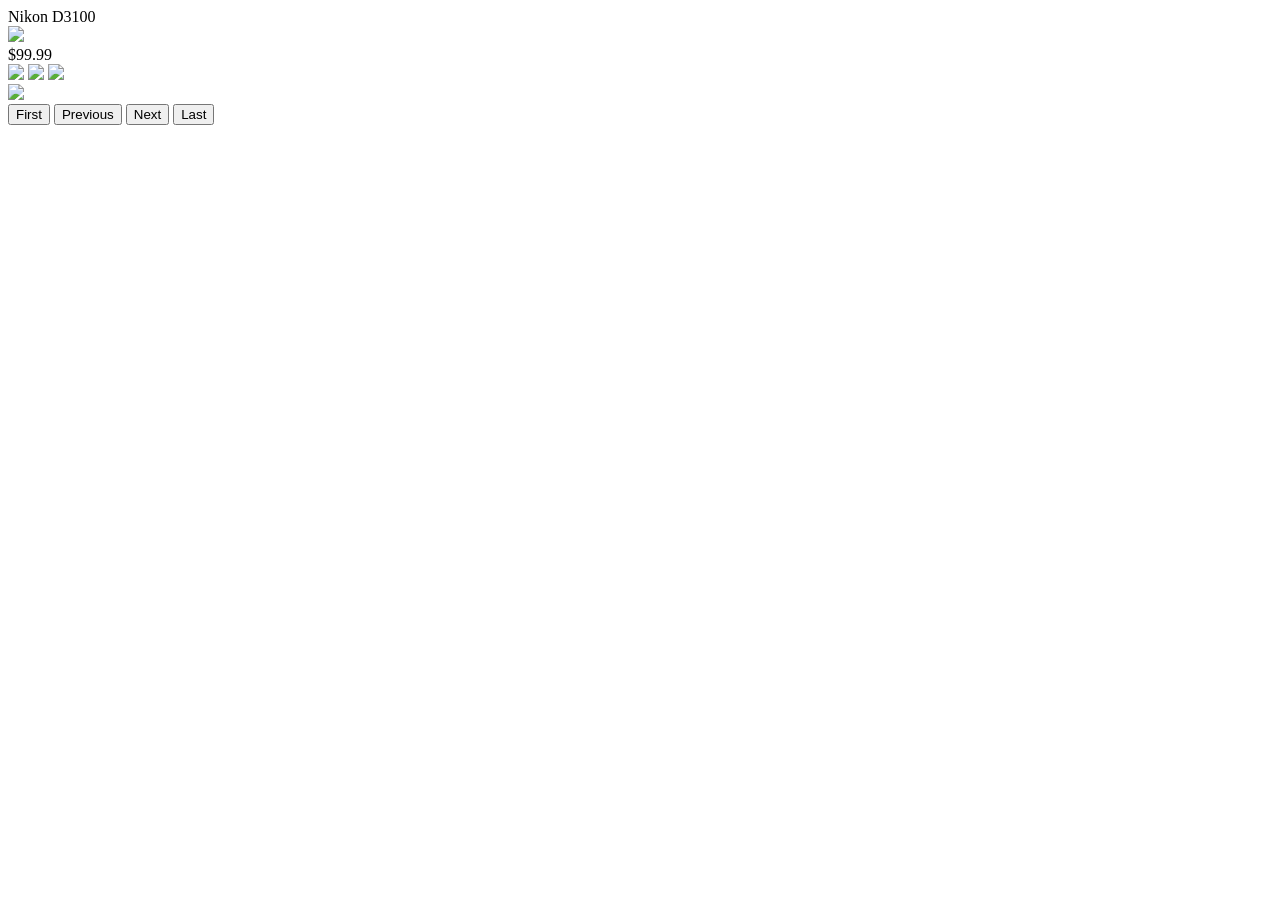
==== HangHoa.html @ be5527b5 "Add files via upload" ====
﻿<!DOCTYPE html>
<html lang="vi">
<head>
    <meta charset="UTF-8">
    <title>Danh sách sản phẩm</title>
    <link rel="stylesheet" href="style.css">
</head>
<body>
    <div class="list">

        <div class="hh-box">
            <div class="hh-box-name">Nikon D3100</div>
            <img class="hh-box-image" src="images/product.png" />
            <div class="hh-box-price">$99.99</div>
            <div class="hh-box-actions">
                <a href="?mahh=1001"><img src="images/Favourites.png" /></a>
                <a href="?mahh=1001"><img src="images/Letter.png" /></a>
                <a href="?mahh=1001"><img src="images/Basket.png" /></a>
            </div>
            <img src="images/new-icon.png" class="hh-box-icon" width="60" />
        </div>

    </div>

    <div class="pager">
        <button>First</button>
        <button>Previous</button>
        <button>Next</button>
        <button>Last</button>
    </div>
</body>
</html>
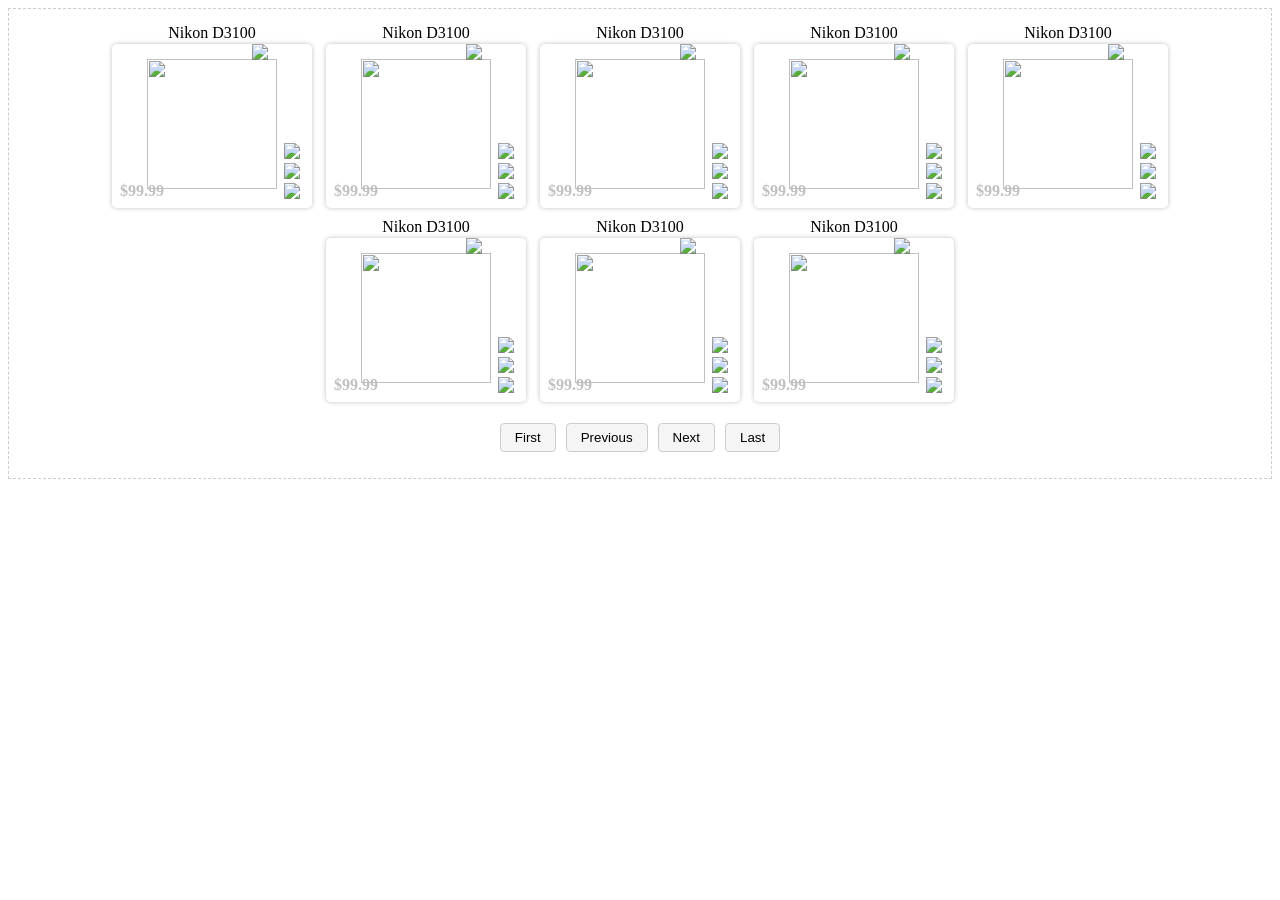
==== commit 24de0e09: "Update HangHoa.html" ====
--- a/HangHoa.html
+++ b/HangHoa.html
@@ -1,32 +1,118 @@
-﻿<!DOCTYPE html>
+<!DOCTYPE html>
 <html lang="vi">
 <head>
-    <meta charset="UTF-8">
-    <title>Danh sách sản phẩm</title>
-    <link rel="stylesheet" href="style.css">
+  <meta charset="UTF-8">
+  <meta name="viewport" content="width=device-width, initial-scale=1">
+  <title>Hàng hóa</title>
+  <link rel="stylesheet" href="HangHoa.css">
 </head>
 <body>
-    <div class="list">
 
-        <div class="hh-box">
-            <div class="hh-box-name">Nikon D3100</div>
-            <img class="hh-box-image" src="images/product.png" />
-            <div class="hh-box-price">$99.99</div>
-            <div class="hh-box-actions">
-                <a href="?mahh=1001"><img src="images/Favourites.png" /></a>
-                <a href="?mahh=1001"><img src="images/Letter.png" /></a>
-                <a href="?mahh=1001"><img src="images/Basket.png" /></a>
-            </div>
-            <img src="images/new-icon.png" class="hh-box-icon" width="60" />
-        </div>
+  <div class="list">
 
+    <div class="hh-box">
+      <div class="hh-box-name">Nikon D3100</div>
+      <img class="hh-box-image" src="images/product.png" />
+      <div class="hh-box-price">$99.99</div>
+      <div class="hh-box-actions">
+        <a href="?mahh=1001"><img src="images/Favourites.png" /></a>
+        <a href="?mahh=1001"><img src="images/Letter.png" /></a>
+        <a href="?mahh=1001"><img src="images/Basket.png" /></a>
+      </div>
+      <img src="images/new-icon.png" class="hh-box-icon" width="60" />
+    </div>
+
+    <div class="hh-box">
+      <div class="hh-box-name">Nikon D3100</div>
+      <img class="hh-box-image" src="images/product.png" />
+      <div class="hh-box-price">$99.99</div>
+      <div class="hh-box-actions">
+        <a href="?mahh=1002"><img src="images/Favourites.png" /></a>
+        <a href="?mahh=1002"><img src="images/Letter.png" /></a>
+        <a href="?mahh=1002"><img src="images/Basket.png" /></a>
+      </div>
+      <img src="images/new-icon.png" class="hh-box-icon" width="60" />
+    </div>
+
+    <div class="hh-box">
+      <div class="hh-box-name">Nikon D3100</div>
+      <img class="hh-box-image" src="images/product.png" />
+      <div class="hh-box-price">$99.99</div>
+      <div class="hh-box-actions">
+        <a href="?mahh=1003"><img src="images/Favourites.png" /></a>
+        <a href="?mahh=1003"><img src="images/Letter.png" /></a>
+        <a href="?mahh=1003"><img src="images/Basket.png" /></a>
+      </div>
+      <img src="images/new-icon.png" class="hh-box-icon" width="60" />
+    </div>
+
+    <div class="hh-box">
+      <div class="hh-box-name">Nikon D3100</div>
+      <img class="hh-box-image" src="images/product.png" />
+      <div class="hh-box-price">$99.99</div>
+      <div class="hh-box-actions">
+        <a href="?mahh=1004"><img src="images/Favourites.png" /></a>
+        <a href="?mahh=1004"><img src="images/Letter.png" /></a>
+        <a href="?mahh=1004"><img src="images/Basket.png" /></a>
+      </div>
+      <img src="images/new-icon.png" class="hh-box-icon" width="60" />
+    </div>
+
+    <div class="hh-box">
+      <div class="hh-box-name">Nikon D3100</div>
+      <img class="hh-box-image" src="images/product.png" />
+      <div class="hh-box-price">$99.99</div>
+      <div class="hh-box-actions">
+        <a href="?mahh=1005"><img src="images/Favourites.png" /></a>
+        <a href="?mahh=1005"><img src="images/Letter.png" /></a>
+        <a href="?mahh=1005"><img src="images/Basket.png" /></a>
+      </div>
+      <img src="images/new-icon.png" class="hh-box-icon" width="60" />
+    </div>
+
+    <div class="hh-box">
+      <div class="hh-box-name">Nikon D3100</div>
+      <img class="hh-box-image" src="images/product.png" />
+      <div class="hh-box-price">$99.99</div>
+      <div class="hh-box-actions">
+        <a href="?mahh=1006"><img src="images/Favourites.png" /></a>
+        <a href="?mahh=1006"><img src="images/Letter.png" /></a>
+        <a href="?mahh=1006"><img src="images/Basket.png" /></a>
+      </div>
+      <img src="images/new-icon.png" class="hh-box-icon" width="60" />
+    </div>
+
+    <div class="hh-box">
+      <div class="hh-box-name">Nikon D3100</div>
+      <img class="hh-box-image" src="images/product.png" />
+      <div class="hh-box-price">$99.99</div>
+      <div class="hh-box-actions">
+        <a href="?mahh=1007"><img src="images/Favourites.png" /></a>
+        <a href="?mahh=1007"><img src="images/Letter.png" /></a>
+        <a href="?mahh=1007"><img src="images/Basket.png" /></a>
+      </div>
+      <img src="images/new-icon.png" class="hh-box-icon" width="60" />
+    </div>
+
+    <div class="hh-box">
+      <div class="hh-box-name">Nikon D3100</div>
+      <img class="hh-box-image" src="images/product.png" />
+      <div class="hh-box-price">$99.99</div>
+      <div class="hh-box-actions">
+        <a href="?mahh=1008"><img src="images/Favourites.png" /></a>
+        <a href="?mahh=1008"><img src="images/Letter.png" /></a>
+        <a href="?mahh=1008"><img src="images/Basket.png" /></a>
+      </div>
+      <img src="images/new-icon.png" class="hh-box-icon" width="60" />
     </div>
 
     <div class="pager">
-        <button>First</button>
-        <button>Previous</button>
-        <button>Next</button>
-        <button>Last</button>
+      <button>First</button>
+      <button>Previous</button>
+      <button>Next</button>
+      <button>Last</button>
     </div>
+
+  </div>
 </body>
-</html>+</html>
--- a/HangHoa.css
+++ b/HangHoa.css
@@ -0,0 +1,44 @@
+.hh-box {
+  border-radius: 5px; box-shadow: 0 0 5px silver;
+  position: relative; display: inline-block;
+  margin: 25px 5px 5px 5px; padding: 15px 0px;
+  text-align: center; width: 200px;
+}
+.hh-box:hover {
+  box-shadow: 0 0 5px red;
+}
+.hh-box-image {
+  width: 130px; height: 130px;
+}
+.hh-box-icon {
+  position: absolute; top: 0px; right: 0px;
+}
+.hh-box-name {
+  position: absolute;
+  left: 0px; top: -20px; width: inherit;
+  text-align: center;
+}
+.hh-box-price {
+  position: absolute; left: 8px; bottom: 8px;
+  font-weight: bold; color: silver;
+}
+.hh-box-actions {
+  position: absolute; right: 8px; bottom: 5px; width: 25px;
+}
+.hh-box-actions img {
+  cursor: pointer; border: 0px;
+}
+.list {
+  text-align: center;
+  border: 1px dashed #ccc;
+  padding: 10px;
+}
+.pager {
+  text-align: center;
+  margin: 16px 0;
+}
+.pager button {
+  padding: 6px 14px; margin: 0 3px;
+  border: 1px solid #ccc; border-radius: 4px;
+  background: #f5f5f5; cursor: pointer;
+}
